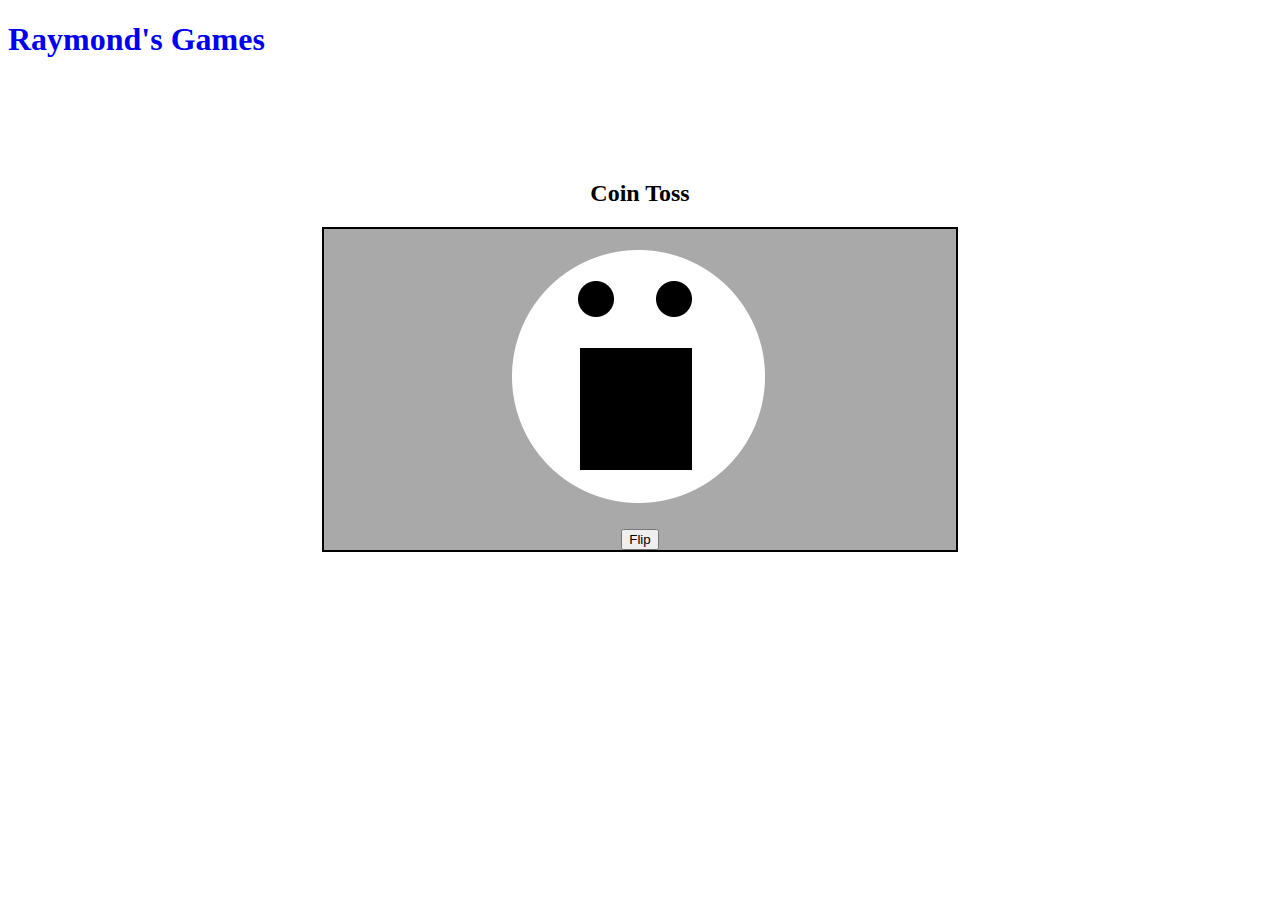
==== coinToss.html @ f8cd43ba "coinToss" ====
<!DOCTYPE html>
<html>
    <head>
        <link rel="stylesheet" href="coinTossStyle.css">
        <a href="index.html">
            <h1>
                Raymond's Games
            </h1>
        </a>
    </head>
    <body>
        <h2>
            Coin Toss
        </h2>
        <div id="container">
            <div id="resultImg"><img src="face_icon.png" alt="Face icon" title="Face icon" ></div>
            <div id="resultText"></div>
            <div id="button"><button>Flip</button></div>
        </div>
        
        <script src="coinTossGame.js"></script>
    </body>
</html>
---- coinTossStyle.css ----
img {
    padding-top: 20px;
}
h2 {
    text-align: center;
    padding-top: 100px;
}

a {
    text-decoration: none;
    font-weight: bold;
}

a:visited {
    color: black;
}

#resultImg {
    width: 300px;
    height: 300px;
    text-align: center;
}

#resultText {
    font-family:sans-serif;
    position: absolute;
    top: 52%;
    left: 50%;
    transform: translate(-50%, -50%);
    color:white;
  }

#container {
    background-color:darkgray;
    border: 2px solid;
    display: grid;
    justify-items: center;
    max-width: 50%;
    margin: auto;
}

@media only screen and (max-width: 768px) {
    
}
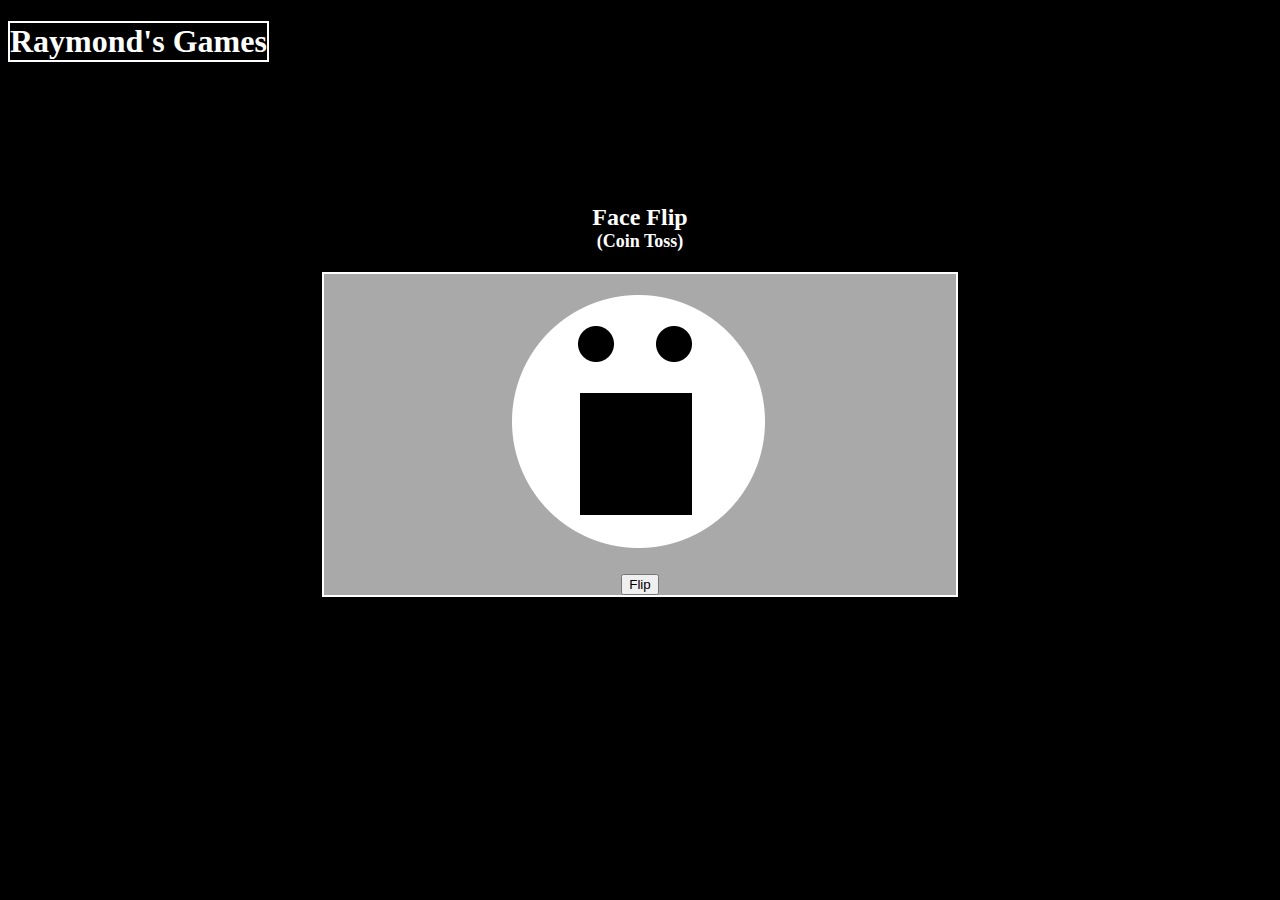
==== commit a731844d: "coin toss complete" ====
--- a/coinToss.html
+++ b/coinToss.html
@@ -1,23 +1,25 @@
 <!DOCTYPE html>
 <html>
     <head>
+        <title> Face Flip </title>
         <link rel="stylesheet" href="coinTossStyle.css">
+    </head>
+    <body>
         <a href="index.html">
-            <h1>
+            <h1 id="logo" class="text">
                 Raymond's Games
             </h1>
         </a>
-    </head>
-    <body>
-        <h2>
-            Coin Toss
+        <div class="padding"></div>
+        <h2 class="text">
+            Face Flip <div class="subtitle"> (Coin Toss) </div>
         </h2>
+
         <div id="container">
-            <div id="resultImg"><img src="face_icon.png" alt="Face icon" title="Face icon" ></div>
+            <div id="resultImg"><img id="img" src="face_icon.png" alt="Face icon" title="Face"></div>
             <div id="resultText"></div>
-            <div id="button"><button>Flip</button></div>
+            <div id="flip"><button>Flip</button></div>
         </div>
-        
         <script src="coinTossGame.js"></script>
     </body>
 </html>--- a/coinTossStyle.css
+++ b/coinTossStyle.css
@@ -1,9 +1,28 @@
+body {
+    background-color: black;
+}
+
+#logo{
+    border: 2px solid;
+    max-width: fit-content;
+    color: white;
+}
+
 img {
     padding-top: 20px;
 }
+
+.subtitle {
+    font-size: large;
+}
+
+.padding {
+    padding-top: 100px;
+}
+
 h2 {
-    text-align: center;
-    padding-top: 100px;
+    text-align:center;
+    color: white;
 }
 
 a {
@@ -22,17 +41,20 @@
 }
 
 #resultText {
-    font-family:sans-serif;
+    font-size:xx-large;
+    font-weight: bold;
+    font-family:'Segoe UI', Tahoma, Geneva, Verdana, sans-serif;
     position: absolute;
-    top: 52%;
-    left: 50%;
+    top: 55%;
+    left: 49%;
     transform: translate(-50%, -50%);
     color:white;
   }
 
-#container {
+  #container {
+    position: relative;
     background-color:darkgray;
-    border: 2px solid;
+    border: 2px solid, white;
     display: grid;
     justify-items: center;
     max-width: 50%;
